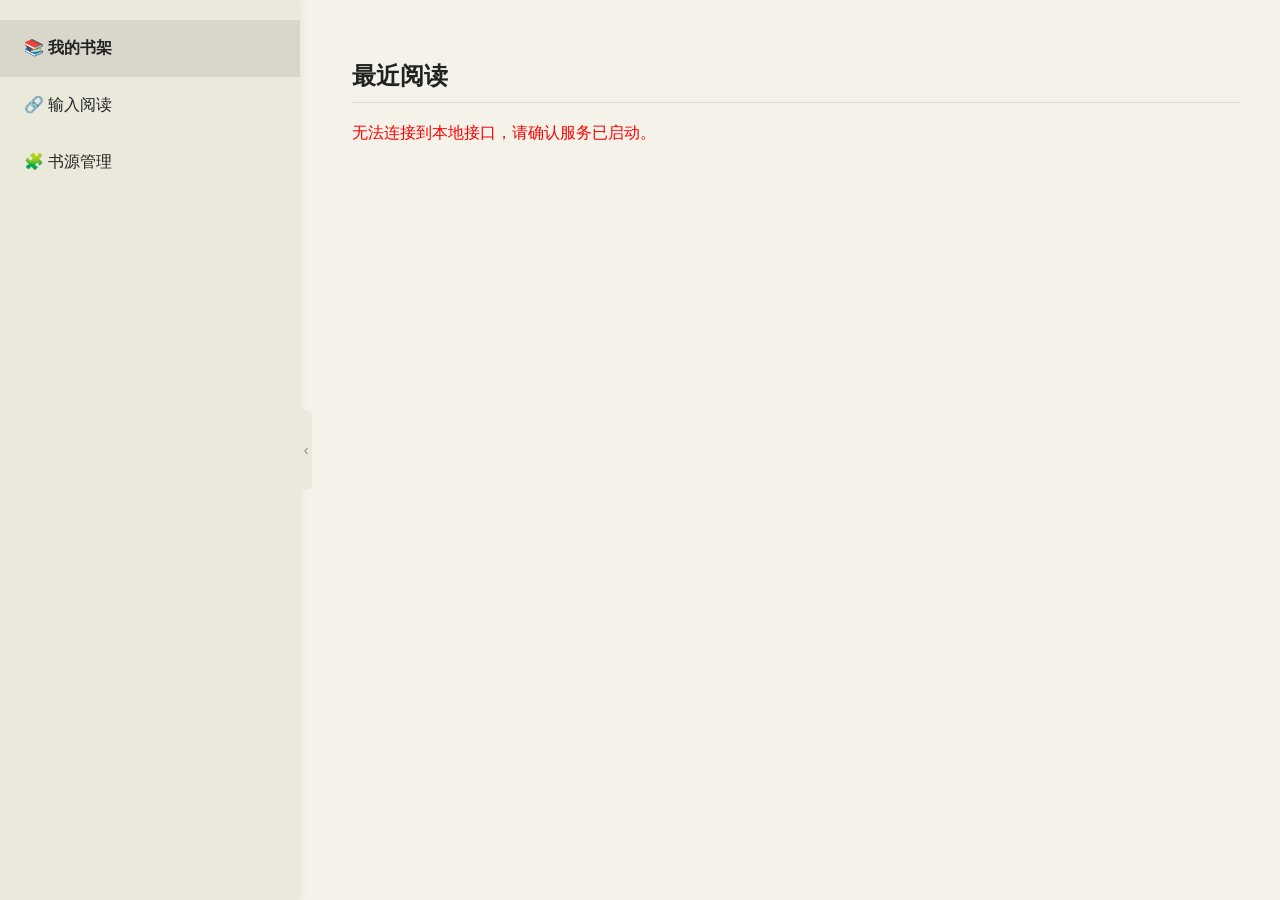
==== internal/web/templates/index.html @ ac38aad9 "first commit" ====
<!DOCTYPE html>
<html lang="zh-CN">
<head>
    <meta charset="UTF-8">
    <meta name="viewport" content="width=device-width, initial-scale=1.0">
    <title>小说阅读器</title>
    <link rel="stylesheet" href="style.css">
    <style>
        .book-card {
            display: block;
            text-decoration: none;
            color: inherit;
            position: relative;
        }

        .delete-btn {
            position: absolute;
            top: 12px;
            right: 12px;
            background: none;
            border: none;
            cursor: pointer;
            font-size: 18px;
            color: var(--text-light);
            opacity: 0;
            transition: opacity 0.2s, color 0.2s;
            padding: 4px 6px;
            line-height: 1;
            z-index: 2;
        }

        .book-card:hover .delete-btn {
            opacity: 1;
        }

        .delete-btn:hover {
            color: #e74c3c;
        }

        .confirm-overlay {
            display: none;
            position: fixed;
            top: 0;
            left: 0;
            width: 100%;
            height: 100%;
            background: rgba(0,0,0,0.4);
            z-index: 1000;
            justify-content: center;
            align-items: center;
        }

        .confirm-overlay.active {
            display: flex;
        }

        .confirm-dialog {
            background: #fff;
            border-radius: 10px;
            padding: 28px 32px;
            max-width: 360px;
            width: 90%;
            box-shadow: 0 8px 30px rgba(0,0,0,0.18);
            text-align: center;
        }

        .confirm-dialog p {
            margin: 0 0 20px;
            font-size: 16px;
            color: var(--text-color);
        }

        .confirm-dialog .btn-group {
            display: flex;
            gap: 12px;
            justify-content: center;
        }

        .confirm-dialog button {
            padding: 8px 24px;
            font-size: 14px;
            border: none;
            border-radius: 6px;
            cursor: pointer;
            transition: background-color 0.2s;
        }

        .confirm-dialog .btn-cancel {
            background: #eee;
            color: var(--text-color);
        }

        .confirm-dialog .btn-cancel:hover {
            background: #ddd;
        }

        .confirm-dialog .btn-confirm {
            background: #e74c3c;
            color: #fff;
        }

        .confirm-dialog .btn-confirm:hover {
            background: #c0392b;
        }
    </style>
</head>
<body>

    <div id="sidebar">
        <a class="nav-btn active" href="index.html">📚 我的书架</a>
        <a class="nav-btn" href="read.html">🔗 输入阅读</a>
        <a class="nav-btn" href="sources.html">🧩 书源管理</a>
    </div>

    <button id="sidebar-toggle" onclick="toggleSidebar()" title="收起/展开侧边栏"></button>
    <script src="sidebar.js"></script>
    <script>initSidebarState();</script>

    <div id="main-content">
        <div style="max-width: 900px; margin: 0 auto;">
            <h2>最近阅读</h2>
            <div id="bookshelf-container">
                <p>加载中...</p>
            </div>
        </div>
    </div>

    <div id="confirm-overlay" class="confirm-overlay">
        <div class="confirm-dialog">
            <p id="confirm-message">确定要删除这本书吗？</p>
            <div class="btn-group">
                <button class="btn-cancel" onclick="closeConfirm()">取消</button>
                <button class="btn-confirm" onclick="confirmDelete()">删除</button>
            </div>
        </div>
    </div>

    <script>
        const API_BASE = '/api/v1';
        let pendingDeleteId = null;

        function showConfirm(id, bookName) {
            pendingDeleteId = id;
            document.getElementById('confirm-message').textContent = `确定要删除「${bookName}」吗？`;
            document.getElementById('confirm-overlay').classList.add('active');
        }

        function closeConfirm() {
            pendingDeleteId = null;
            document.getElementById('confirm-overlay').classList.remove('active');
        }

        async function confirmDelete() {
            if (pendingDeleteId === null) return;
            const id = pendingDeleteId;
            closeConfirm();
            try {
                const response = await fetch(`${API_BASE}/records/${id}`, { method: 'DELETE' });
                if (response.ok) {
                    loadBookshelf();
                } else {
                    alert('删除失败');
                }
            } catch (error) {
                console.error('删除失败:', error);
                alert('删除失败');
            }
        }

        async function loadBookshelf() {
            const container = document.getElementById('bookshelf-container');
            container.innerHTML = '<p>正在获取书籍记录...</p>';

            try {
                const response = await fetch(`${API_BASE}/records`);
                const data = await response.json();

                if (!data || data.length === 0) {
                    container.innerHTML = '<p>书架空空如也。</p>';
                    return;
                }

                container.innerHTML = '';
                data.forEach(item => {
                    const card = document.createElement('a');
                    card.className = 'book-card';
                    card.href = 'chapter.html?url=' + encodeURIComponent(item.chapter_url);

                    card.innerHTML = `
                        <button class="delete-btn" title="删除" onclick="event.preventDefault();event.stopPropagation();showConfirm(${item.id}, '${item.book_name.replace(/'/g, "\\'")}')">✕</button>
                        <div class="book-title">${item.book_name}</div>
                        <div class="book-meta">
                            <span>最新进度: ${item.chapter_name}</span>
                            <span>更新: ${item.update_time}</span>
                        </div>
                    `;
                    container.appendChild(card);
                });
            } catch (error) {
                console.error('获取书架失败:', error);
                container.innerHTML = `<p style="color: red;">无法连接到本地接口，请确认服务已启动。</p>`;
            }
        }

        window.onload = function() {
            loadBookshelf();
        };
    </script>
</body>
</html>
---- internal/web/templates/style.css ----
:root {
    --bg-color: #f4f2e9;
    --sidebar-bg: #ebe8dc;
    --text-color: #222222;
    --text-light: #888888;
    --primary-btn: #8B7E66;
    --primary-btn-hover: #736752;
}

body {
    margin: 0;
    font-family: 'Segoe UI', "Microsoft YaHei", sans-serif;
    display: flex;
    height: 100vh;
    background-color: var(--bg-color);
    color: var(--text-color);
    overflow: hidden;
}

#sidebar {
    width: 300px;
    background-color: var(--sidebar-bg);
    box-shadow: 2px 0 8px rgba(0,0,0,0.05);
    display: flex;
    flex-direction: column;
    padding-top: 20px;
    transition: width 0.3s ease, padding 0.3s ease, opacity 0.3s ease;
    overflow: hidden;
}

#sidebar.collapsed {
    width: 0;
    padding-top: 0;
    box-shadow: none;
}

#sidebar.collapsed .nav-btn {
    opacity: 0;
    pointer-events: none;
}

.nav-btn {
    padding: 18px 24px;
    border: none;
    background: none;
    text-align: left;
    font-size: 16px;
    cursor: pointer;
    color: var(--text-color);
    transition: background-color 0.2s, opacity 0.2s;
    display: flex;
    align-items: center;
    gap: 10px;
    white-space: nowrap;
    text-decoration: none;
}

.nav-btn:hover {
    background-color: rgba(0, 0, 0, 0.05);
}

.nav-btn.active {
    background-color: rgba(0, 0, 0, 0.08);
    font-weight: bold;
}

#sidebar-toggle {
    width: 8px;
    height: 80px;
    background-color: var(--sidebar-bg);
    border: none;
    cursor: pointer;
    display: flex;
    align-items: center;
    justify-content: center;
    position: relative;
    z-index: 5;
    transition: left 0.3s cubic-bezier(0.4, 0, 0.2, 1), background 0.2s;
    border-radius: 0 6px 6px 0;
    align-self: center;
}

#sidebar-toggle:hover {
    background-color: rgba(0, 0, 0, 0.08);
}

#sidebar-toggle::after {
    content: '‹';
    font-size: 14px;
    color: var(--text-light);
    transition: transform 0.3s ease;
}

#sidebar-toggle.collapsed::after {
    content: '›';
    transform: none;
}

#main-content {
    flex: 1;
    padding: 40px;
    overflow-y: auto;
}

h2 {
    border-bottom: 1px solid rgba(0,0,0,0.1);
    padding-bottom: 10px;
    margin-bottom: 20px;
    color: var(--text-color);
}

.book-card {
    background-color: rgba(255, 255, 255, 0.6);
    padding: 20px;
    margin-bottom: 15px;
    border-radius: 8px;
    cursor: pointer;
    transition: transform 0.2s, box-shadow 0.2s;
    border: 1px solid rgba(0,0,0,0.05);
}

.book-card:hover {
    transform: translateY(-2px);
    box-shadow: 0 4px 12px rgba(0,0,0,0.08);
}

.book-title {
    font-size: 18px;
    font-weight: bold;
    margin-bottom: 8px;
}

.book-meta {
    font-size: 14px;
    color: var(--text-light);
    display: flex;
    justify-content: space-between;
}

.input-group {
    display: flex;
    gap: 12px;
    margin-top: 20px;
}

input[type="text"] {
    flex: 1;
    padding: 12px 16px;
    font-size: 16px;
    border: 1px solid #CCC;
    border-radius: 6px;
    background-color: #FFF;
    outline: none;
}

input[type="text"]:focus {
    border-color: var(--primary-btn);
}

button.action-btn,
a.action-btn {
    padding: 12px 24px;
    font-size: 16px;
    background-color: var(--primary-btn);
    color: white;
    border: none;
    border-radius: 6px;
    cursor: pointer;
    transition: background-color 0.2s;
    text-decoration: none;
    display: inline-block;
}

button.action-btn:hover,
a.action-btn:hover {
    background-color: var(--primary-btn-hover);
}

#reader-title {
    font-size: 28px;
    font-weight: bold;
    text-align: center;
    margin-bottom: 10px;
}

#reader-chapter-name {
    font-size: 20px;
    color: var(--text-light);
    text-align: center;
    margin-bottom: 40px;
}

#reader-text {
    font-size: 20px;
    line-height: 2.0;
    white-space: pre-wrap;
    text-align: justify;
    max-width: 900px;
    margin: 0 auto;
}

.bottom-nav {
    margin-top: 50px;
    padding-top: 20px;
    border-top: 1px solid rgba(0,0,0,0.1);
    text-align: center;
    padding-bottom: 40px;
    max-width: 900px;
    margin-left: auto;
    margin-right: auto;
}

.page-toolbar {
    display: flex;
    gap: 12px;
    align-items: center;
    justify-content: space-between;
    margin-bottom: 18px;
    flex-wrap: wrap;
}

.source-table {
    width: 100%;
    border-collapse: collapse;
    background: rgba(255, 255, 255, 0.65);
    border-radius: 8px;
    overflow: hidden;
}

.source-table th,
.source-table td {
    padding: 12px 14px;
    border-bottom: 1px solid rgba(0,0,0,0.06);
    text-align: left;
    vertical-align: top;
    font-size: 14px;
}

.source-table th {
    background: rgba(0,0,0,0.03);
    font-weight: 600;
}

.source-table td.actions {
    white-space: nowrap;
}

.mini-btn {
    padding: 8px 12px;
    font-size: 14px;
}

.secondary-btn {
    background: transparent;
    color: var(--text-color);
    border: 1px solid rgba(0,0,0,0.15);
}

.secondary-btn:hover {
    background: rgba(0,0,0,0.05);
}

.danger-btn {
    background: #b54a3d;
}

.danger-btn:hover {
    background: #943c31;
}

.overlay {
    position: fixed;
    inset: 0;
    background: rgba(0,0,0,0.42);
    display: none;
    align-items: center;
    justify-content: center;
    z-index: 1000;
    padding: 20px;
}

.overlay.active {
    display: flex;
}

.dialog {
    width: min(100%, 1100px);
    max-height: 92vh;
    overflow: auto;
    background: #fff;
    border-radius: 8px;
    box-shadow: 0 18px 50px rgba(0,0,0,0.18);
    padding: 22px;
}

.dialog h3 {
    margin-top: 0;
}

.form-grid {
    display: grid;
    grid-template-columns: 1fr 1fr;
    gap: 14px;
}

.form-field {
    display: flex;
    flex-direction: column;
    gap: 6px;
}

.form-field.full {
    grid-column: 1 / -1;
}

.form-field label {
    font-size: 14px;
    color: var(--text-light);
}

.form-field textarea,
.form-field input[type="text"] {
    width: 100%;
    box-sizing: border-box;
}

.form-field textarea {
    min-height: 90px;
    padding: 12px 16px;
    font-size: 15px;
    border: 1px solid #CCC;
    border-radius: 6px;
    background-color: #FFF;
    outline: none;
    resize: vertical;
    font-family: inherit;
}

.form-actions {
    display: flex;
    gap: 10px;
    justify-content: flex-end;
    margin-top: 16px;
    flex-wrap: wrap;
}

.preview-layout {
    display: grid;
    grid-template-columns: 1fr 1fr;
    gap: 16px;
    margin-top: 18px;
}

.preview-box {
    border: 1px solid rgba(0,0,0,0.08);
    border-radius: 8px;
    padding: 14px;
    background: rgba(0,0,0,0.02);
}

.preview-box pre {
    white-space: pre-wrap;
    word-break: break-word;
    margin: 8px 0 0;
    font-family: inherit;
}

@media (max-width: 860px) {
    .form-grid,
    .preview-layout {
        grid-template-columns: 1fr;
    }
    #main-content {
        padding: 24px 16px;
    }
    .source-table {
        display: block;
        overflow-x: auto;
    }
}

#page-buttons {
    position: absolute;
    z-index: 10;
}

.page-btn {
    display: block;
    width: 48px;
    height: 48px;
    border: 1px solid rgba(0,0,0,0.25);
    border-radius: 50%;
    background-color: var(--sidebar-bg);
    color: var(--text-color);
    font-size: 20px;
    cursor: pointer;
    box-shadow: 0 2px 8px rgba(0,0,0,0.1);
    text-align: center;
    line-height: 48px;
    padding: 0;
}

.page-btn + .page-btn {
    margin-top: 12px;
}

.page-btn:hover {
    background-color: rgba(0, 0, 0, 0.08);
}
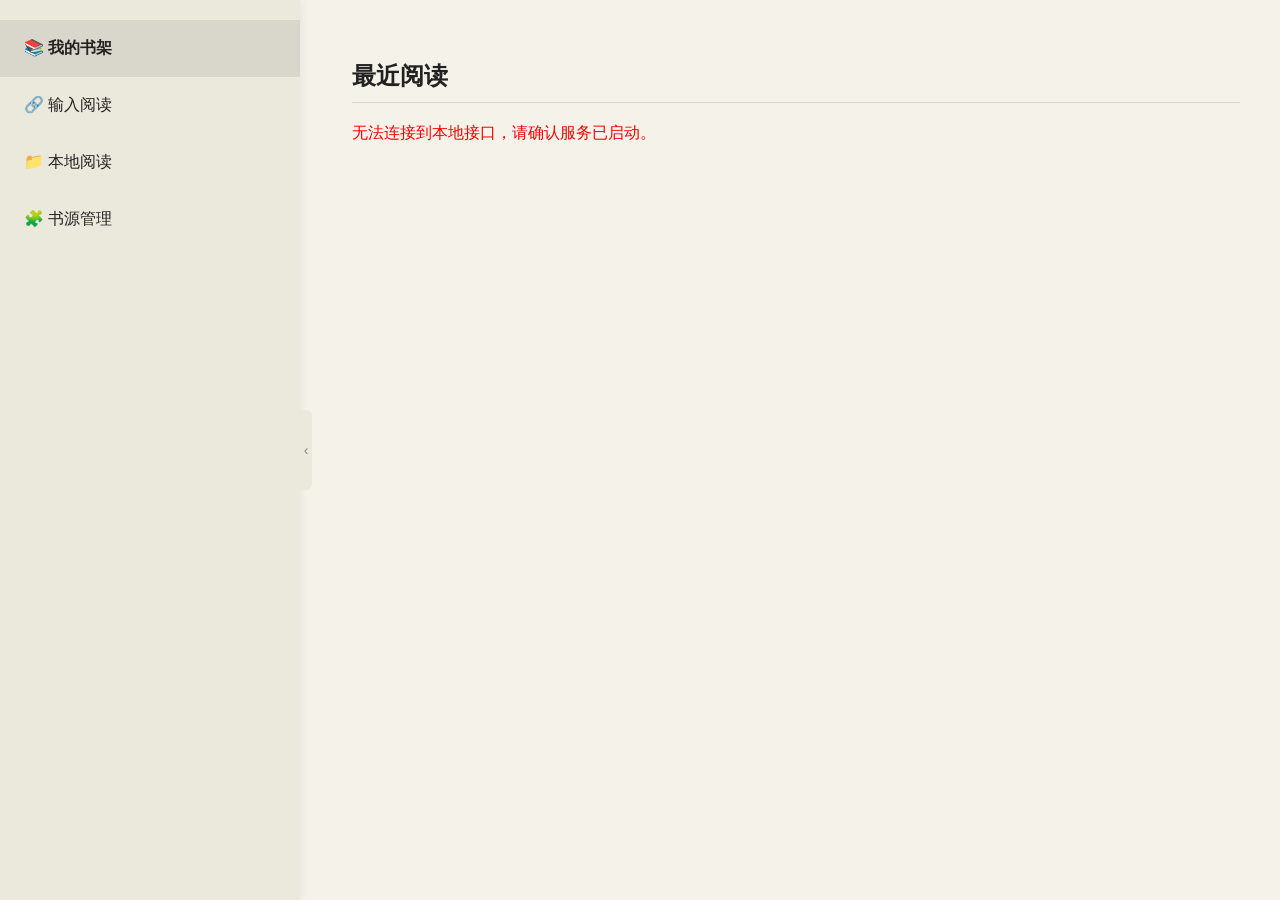
==== commit 7cbbc910: "Add local reading feature and enhance navigation in chapter reader" ====
--- a/internal/web/templates/index.html
+++ b/internal/web/templates/index.html
@@ -109,6 +109,7 @@
     <div id="sidebar">
         <a class="nav-btn active" href="index.html">📚 我的书架</a>
         <a class="nav-btn" href="read.html">🔗 输入阅读</a>
+        <a class="nav-btn" href="local.html">📁 本地阅读</a>
         <a class="nav-btn" href="sources.html">🧩 书源管理</a>
     </div>
 
--- a/internal/web/templates/style.css
+++ b/internal/web/templates/style.css
@@ -100,6 +100,10 @@
     flex: 1;
     padding: 40px;
     overflow-y: auto;
+}
+
+#main-content[tabindex="-1"]:focus {
+    outline: none;
 }
 
 h2 {
@@ -377,6 +381,50 @@
         display: block;
         overflow-x: auto;
     }
+}
+
+.file-picker {
+    max-width: 700px;
+    margin: 40px auto;
+    text-align: center;
+}
+
+.file-picker-row {
+    display: flex;
+    gap: 12px;
+    align-items: center;
+    justify-content: center;
+    flex-wrap: wrap;
+    margin-top: 24px;
+}
+
+.chapter-nav {
+    display: flex;
+    gap: 12px;
+    align-items: center;
+    justify-content: center;
+    flex-wrap: wrap;
+    margin: 56px auto 24px;
+    max-width: 900px;
+}
+
+.chapter-nav select {
+    padding: 10px 14px;
+    font-size: 15px;
+    border: 1px solid #CCC;
+    border-radius: 6px;
+    background-color: #FFF;
+    outline: none;
+    max-width: 420px;
+}
+
+.chapter-nav select:focus {
+    border-color: var(--primary-btn);
+}
+
+.chapter-nav button:disabled {
+    opacity: 0.45;
+    cursor: not-allowed;
 }
 
 #page-buttons {
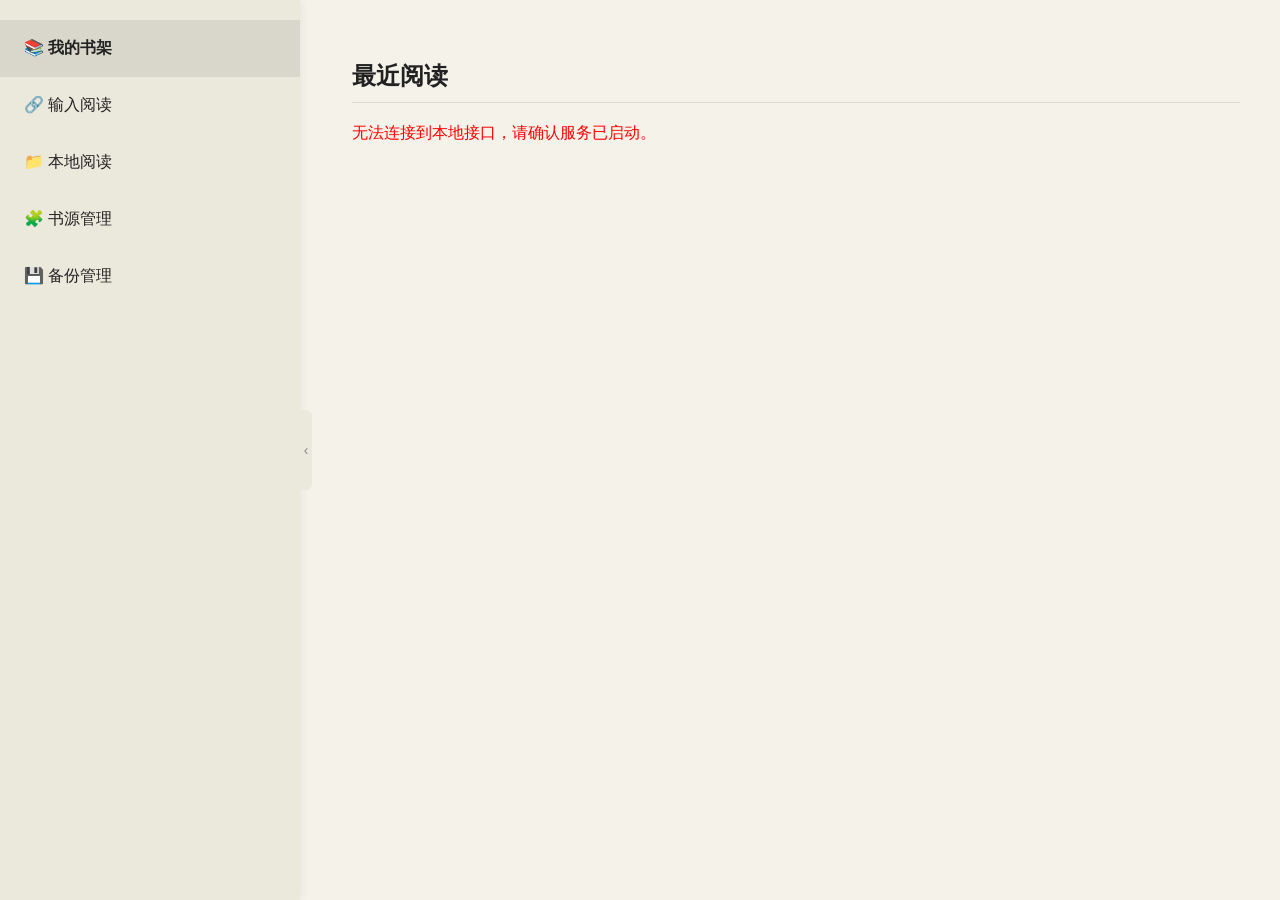
==== commit 5bff5540: "feat: add D1 database support with GORM integration - Implement D1 database connection and configura" ====
--- a/internal/web/templates/index.html
+++ b/internal/web/templates/index.html
@@ -111,6 +111,7 @@
         <a class="nav-btn" href="read.html">🔗 输入阅读</a>
         <a class="nav-btn" href="local.html">📁 本地阅读</a>
         <a class="nav-btn" href="sources.html">🧩 书源管理</a>
+        <a class="nav-btn" href="backup.html">💾 备份管理</a>
     </div>
 
     <button id="sidebar-toggle" onclick="toggleSidebar()" title="收起/展开侧边栏"></button>
@@ -185,7 +186,7 @@
                 data.forEach(item => {
                     const card = document.createElement('a');
                     card.className = 'book-card';
-                    card.href = 'chapter.html?url=' + encodeURIComponent(item.chapter_url);
+                    card.href = 'chapter.html?url=' + item.chapter_url;
 
                     card.innerHTML = `
                         <button class="delete-btn" title="删除" onclick="event.preventDefault();event.stopPropagation();showConfirm(${item.id}, '${item.book_name.replace(/'/g, "\\'")}')">✕</button>
--- a/internal/web/templates/style.css
+++ b/internal/web/templates/style.css
@@ -455,3 +455,35 @@
 .page-btn:hover {
     background-color: rgba(0, 0, 0, 0.08);
 }
+
+.backup-card {
+    background-color: rgba(255, 255, 255, 0.6);
+    padding: 24px;
+    margin-bottom: 24px;
+    border-radius: 8px;
+    border: 1px solid rgba(0,0,0,0.06);
+}
+
+.backup-card h3 {
+    margin-top: 0;
+    margin-bottom: 12px;
+}
+
+.backup-warning {
+    color: #b54a3d;
+    font-size: 14px;
+    margin-bottom: 14px;
+}
+
+.backup-stats {
+    margin-top: 16px;
+    padding: 14px 18px;
+    background: rgba(0, 0, 0, 0.04);
+    border-radius: 6px;
+    display: none;
+}
+
+.backup-stats.active {
+    display: block;
+}
+
